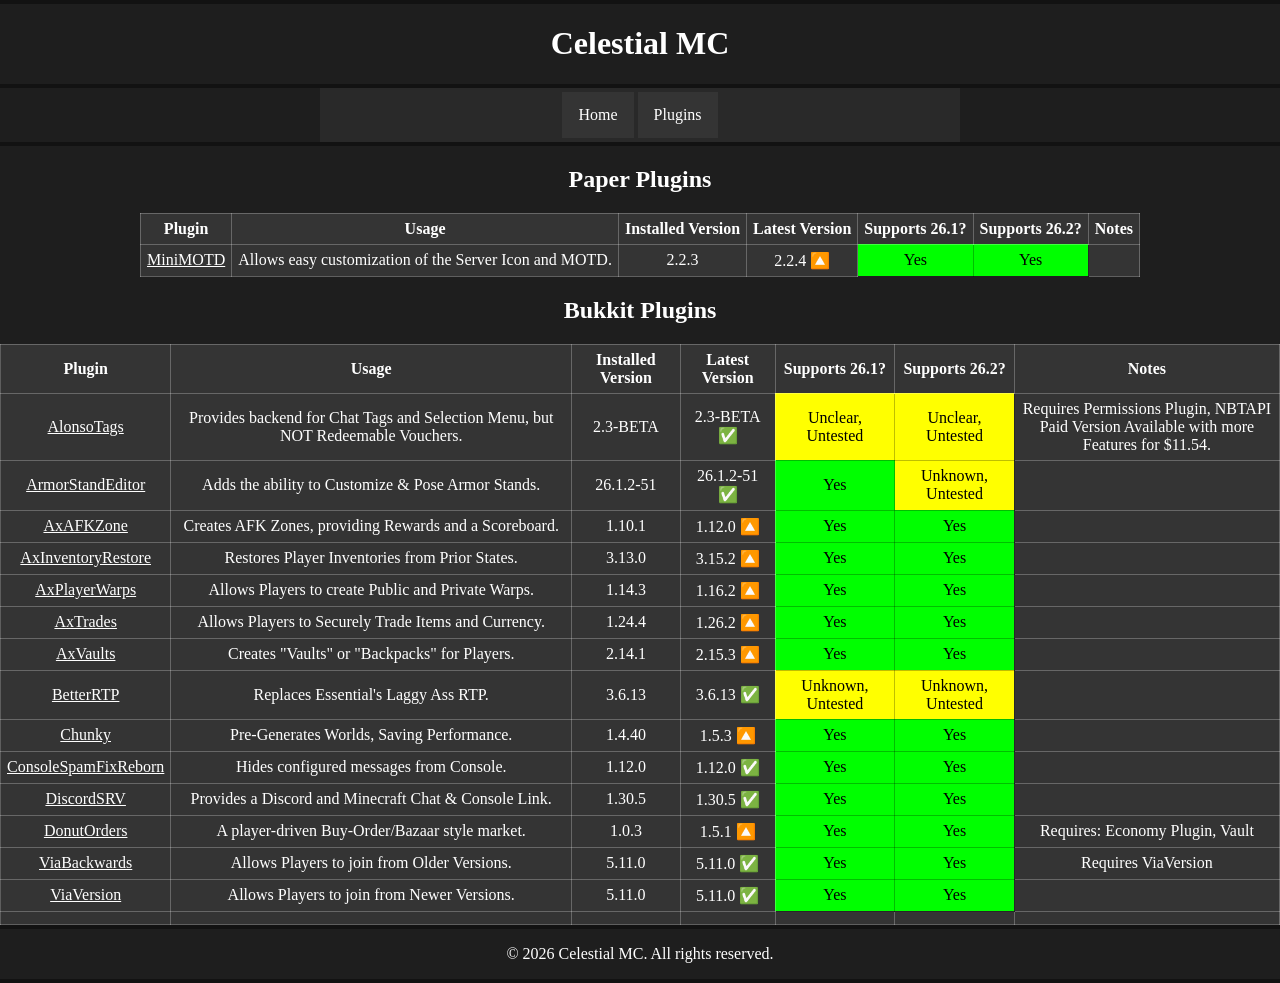
==== plugins.html @ bd97f880 "Pages :P" ====
<!DOCTYPE html>
<html lang="en-US">
  <head>
    <!-- Page Setup Stuff -->
    <meta charset="UTF-8">
    <meta name="viewport" content="width=device-width, initial-scale=1.0">
    <!-- <base href="https://celestialminecraft.github.io/" target="_blank"> -->
    <!-- Page Customization -->
    <title>Celestial MC</title>
    <!-- Favicon (Page Icon) -->
    <link rel="icon" type="image/png" href="/assets/favicon-96x96.png?v=20260804" sizes="96x96" />
    <link rel="icon" type="image/svg+xml" href="/assets/favicon.svg?v=20260804" />
    <link rel="shortcut icon" href="/assets/favicon.ico?v=20260804" />
    <link rel="apple-touch-icon" sizes="180x180" href="/assets/apple-touch-icon.png?v=20260804" />
    <meta name="apple-mobile-web-app-title" content="Celestial MC" />
    <link rel="manifest" href="/assets/site.webmanifest?v=20260804" />
    <!-- Javascript -->
    <!-- universalContent.js Automatically populates the ids "headerMain", "navMain", and "footerMain" -->
    <script src="./js/universalContent.js"></script>
    <!-- CSS -->
     <link rel="stylesheet" href="./css/main.css">
  </head>
  <body>
    <header id="headerMain"></header>
    <nav id="navMain"></nav>
    <main>
      <h2>Paper Plugins</h2>
      <table>
        <tr>
          <th>Plugin</th>
          <th>Usage</th>
          <th>Installed Version</th>
          <th>Latest Version</th>
          <th>Supports 26.1?</th>
          <th>Supports 26.2?</th>
          <th>Notes</th>
        </tr>
        <tr>
          <td><a href="https://modrinth.com/plugin/minimotd" target="_blank">MiniMOTD</a></td>
          <td>Allows easy customization of the Server Icon and MOTD.</td>
          <td>2.2.3</td>
          <td>2.2.4 🔼</td>
          <td class="yes">Yes</td>
          <td class="yes">Yes</td>
          <td></td>
        </tr>
      </table>
      <h2>Bukkit Plugins</h2>
      <table>
        <tr>
          <th>Plugin</th>
          <th>Usage</th>
          <th>Installed Version</th>
          <th>Latest Version</th>
          <th>Supports 26.1?</th>
          <th>Supports 26.2?</th>
          <th>Notes</th>
        </tr>
        <tr>
          <td><a href="https://www.spigotmc.org/resources/✅-alonsotags-1-8-•-unlimited-tags-textures-custom-model-data.83664/" target="_blank">AlonsoTags</a></td>
          <td>Provides backend for Chat Tags and Selection Menu, but NOT Redeemable Vouchers.</td>
          <td>2.3-BETA</td>
          <td>2.3-BETA ✅</td>
          <td class="maybe">Unclear, Untested</td>
          <td class="maybe">Unclear, Untested</td>
          <td>Requires Permissions Plugin, NBTAPI<br>Paid Version Available with more Features for $11.54.</td>
        </tr>
        <tr>
          <td><a href="https://modrinth.com/plugin/armorstandeditor-reborn" target="_blank">ArmorStandEditor</a></td>
          <td>Adds the ability to Customize & Pose Armor Stands.</td>
          <td>26.1.2-51</td>
          <td>26.1.2-51 ✅</td>
          <td class="yes">Yes</td>
          <td class="maybe">Unknown, Untested</td>
          <td></td>
        </tr>
        <tr>
          <td><a href="https://modrinth.com/plugin/axafkzone" target="_blank">AxAFKZone</a></td>
          <td>Creates AFK Zones, providing Rewards and a Scoreboard.</td>
          <td>1.10.1</td>
          <td>1.12.0 🔼</td>
          <td class="yes">Yes</td>
          <td class="yes">Yes</td>
          <td></td>
        </tr>
        <tr>
          <td><a href="https://modrinth.com/plugin/axinventoryrestore" target="_blank">AxInventoryRestore</a></td>
          <td>Restores Player Inventories from Prior States.</td>
          <td>3.13.0</td>
          <td>3.15.2 🔼</td>
          <td class="yes">Yes</td>
          <td class="yes">Yes</td>
          <td></td>
        </tr>
        <tr>
          <td><a href="https://modrinth.com/plugin/axplayerwarps" target="_blank">AxPlayerWarps</a></td>
          <td>Allows Players to create Public and Private Warps.</td>
          <td>1.14.3</td>
          <td>1.16.2 🔼</td>
          <td class="yes">Yes</td>
          <td class="yes">Yes</td>
          <td></td>
        </tr>
        <tr>
          <td><a href="https://modrinth.com/plugin/axplayerwarps" target="_blank">AxTrades</a></td>
          <td>Allows Players to Securely Trade Items and Currency.</td>
          <td>1.24.4</td>
          <td>1.26.2 🔼</td>
          <td class="yes">Yes</td>
          <td class="yes">Yes</td>
          <td></td>
        </tr>
        <tr>
          <td><a href="https://modrinth.com/plugin/axvaults" target="_blank">AxVaults</a></td>
          <td>Creates "Vaults" or "Backpacks" for Players.</td>
          <td>2.14.1</td>
          <td>2.15.3 🔼</td>
          <td class="yes">Yes</td>
          <td class="yes">Yes</td>
          <td></td>
        </tr>
        <tr>
          <td><a href="https://www.spigotmc.org/resources/betterrtp-random-wild-teleport.36081/" target="_blank">BetterRTP</a></td>
          <td>Replaces Essential's Laggy Ass RTP.</td>
          <td>3.6.13</td>
          <td>3.6.13 ✅</td>
          <td class="maybe">Unknown, Untested</td>
          <td class="maybe">Unknown, Untested</td>
          <td></td>
        </tr>
        <tr>
          <td><a href="https://www.spigotmc.org/resources/chunky.81534/" target="_blank">Chunky</a></td>
          <td>Pre-Generates Worlds, Saving Performance.</td>
          <td>1.4.40</td>
          <td>1.5.3 🔼</td>
          <td class="yes">Yes</td>
          <td class="yes">Yes</td>
          <td></td>
        </tr>
        <tr>
          <td><a href="https://www.spigotmc.org/resources/console-spam-fix-reborn.121703/" target="_blank">ConsoleSpamFixReborn</a></td>
          <td>Hides configured messages from Console.</td>
          <td>1.12.0</td>
          <td>1.12.0 ✅</td>
          <td class="yes">Yes</td>
          <td class="yes">Yes</td>
          <td></td>
        </tr>
        <tr>
          <td><a href="https://modrinth.com/plugin/discordsrv" target="_blank">DiscordSRV</a></td>
          <td>Provides a Discord and Minecraft Chat & Console Link.</td>
          <td>1.30.5</td>
          <td>1.30.5 ✅</td>
          <td class="yes">Yes</td>
          <td class="yes">Yes</td>
          <td></td>
        </tr>
        <tr>
          <td><a href="https://modrinth.com/plugin/donut-orders" target="_blank">DonutOrders</a></td>
          <td>A player-driven Buy-Order/Bazaar style market.</td>
          <td>1.0.3</td>
          <td>1.5.1 🔼</td>
          <td class="yes">Yes</td>
          <td class="yes">Yes</td>
          <td>Requires: Economy Plugin, Vault</td>
        </tr>

        <tr>
          <td><a href="https://modrinth.com/plugin/viabackwards" target="_blank">ViaBackwards</a></td>
          <td>Allows Players to join from Older Versions.</td>
          <td>5.11.0</td>
          <td>5.11.0 ✅</td>
          <td class="yes">Yes</td>
          <td class="yes">Yes</td>
          <td>Requires ViaVersion</td>
        </tr>
        <tr>
          <td><a href="https://modrinth.com/plugin/viaversion" target="_blank">ViaVersion</a></td>
          <td>Allows Players to join from Newer Versions.</td>
          <td>5.11.0</td>
          <td>5.11.0 ✅</td>
          <td class="yes">Yes</td>
          <td class="yes">Yes</td>
          <td></td>
        </tr>
        <tr>
          <td><a href="" target="_blank"></a></td>
          <td></td>
          <td></td>
          <td></td>
          <td></td>
          <td></td>
          <td></td>
        </tr>
      </table>
    </main>
    <footer id="footerMain"></footer>
  </body>
</html>
---- css/main.css ----
* {
    box-sizing: border-box;
}

body {
    margin: 0;
    padding: 0;
    color: #ffffff;
    background-color: #121212;
}

div {
    background-color: rgba(255, 255, 255, 0.05);
}

header, nav, main, footer {
    width: 100%;
    display: flex;
    flex-direction: column;
    justify-content: center;
    align-items: center;
    text-align: center;
    margin: 4px 0px;
    background-color: rgba(255, 255, 255, 0.05);
}

/* Flex Containers */
div.flex-container {
    display: flex;
    flex-direction: row;
    width: fit-content;
}

div.flex-container > div {
    margin: 10px;
    width: fit-content;
}

@media screen and (max-with:600px) {
    div.flex-container {
        flex-direction: column;
    }
}

/* Main Navigation Bar */
ul.navMain {
    display: flex;
    list-style-type: none;
    min-width: 50%;
    justify-content: center;
    margin: 0;
    padding: 0;
    background-color: rgba(255, 255, 255, 0.05);
}

ul.navMain li a {
    display: block;
    margin: 4px 2px;
    padding: 14px 16px;
    text-decoration: none;
    color: #ffffff;
    background-color: rgba(255, 255, 255, 0.05);
}

ul.navMain li a:hover {
    background-color: rgba(255, 255, 255, 0.10);
}

/* Tables */
table, th, td {
    background-color: rgba(255, 255, 255, 0.05);
    border: 1px rgba(255, 255, 255, 0.25);
    border-style: solid;
    border-collapse: collapse;
}

th, td {
    padding: 6px;
}

td > a {
    color: #FFFFFF;
}

td.yes {
    background-color: #00FF00;
    color: #000000;
    border-color: rgba(0, 0, 0, 0.25);
}

td.maybe {
    background-color: #FFFF00;
    color: #000000;
    border-color: rgba(0, 0, 0, 0.25);
}

td.no {
    background-color: #FF0000;
    color: #FFFFFF;
    border-color: rgba(255, 255, 255, 0.25);
}
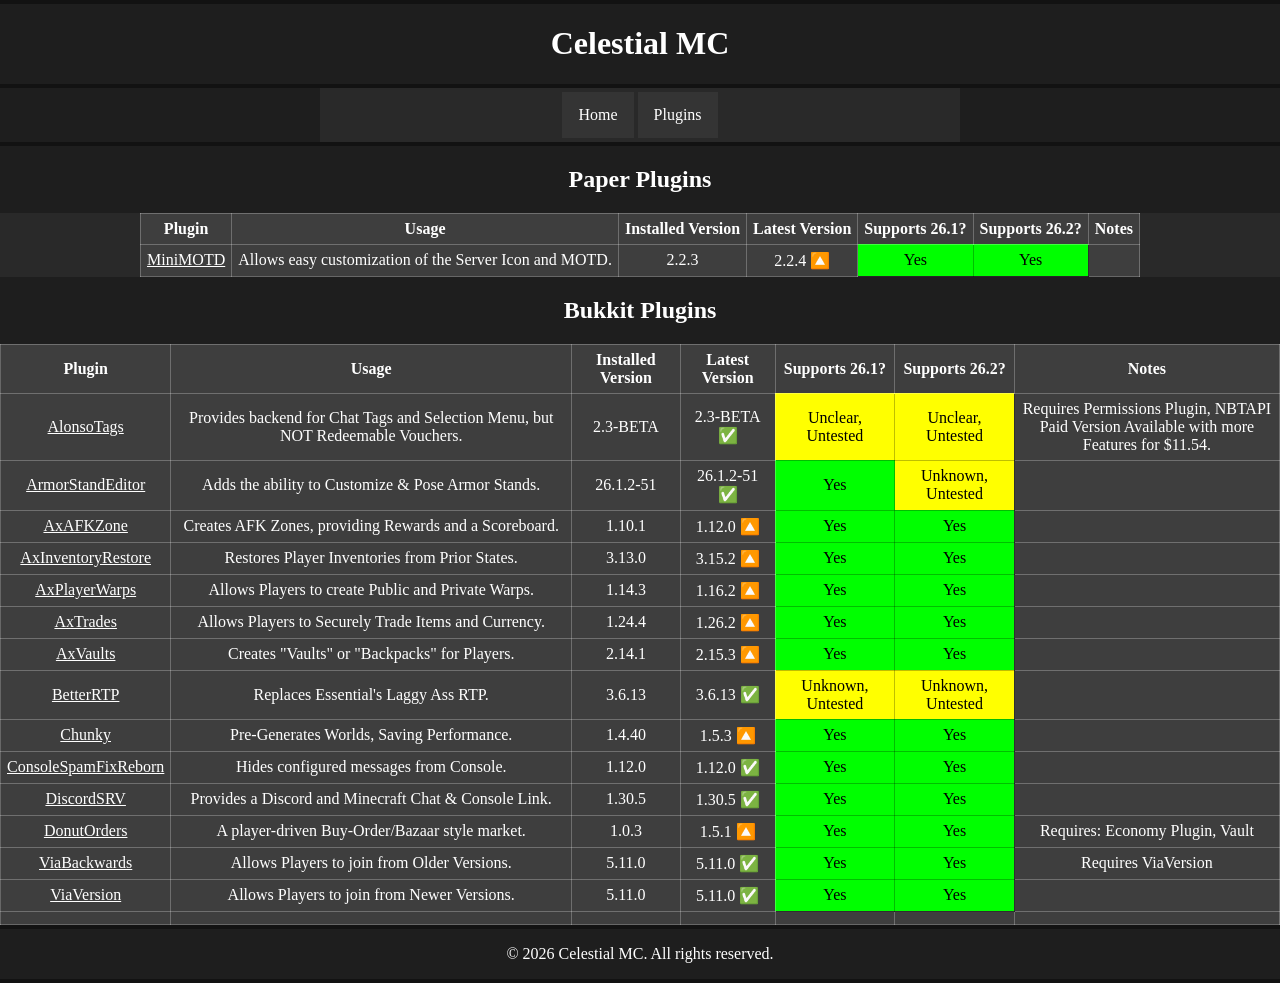
==== commit 49d28692: "Mobile Tables? Maybe?" ====
--- a/plugins.html
+++ b/plugins.html
@@ -25,174 +25,178 @@
     <nav id="navMain"></nav>
     <main>
       <h2>Paper Plugins</h2>
-      <table>
-        <tr>
-          <th>Plugin</th>
-          <th>Usage</th>
-          <th>Installed Version</th>
-          <th>Latest Version</th>
-          <th>Supports 26.1?</th>
-          <th>Supports 26.2?</th>
-          <th>Notes</th>
-        </tr>
-        <tr>
-          <td><a href="https://modrinth.com/plugin/minimotd" target="_blank">MiniMOTD</a></td>
-          <td>Allows easy customization of the Server Icon and MOTD.</td>
-          <td>2.2.3</td>
-          <td>2.2.4 🔼</td>
-          <td class="yes">Yes</td>
-          <td class="yes">Yes</td>
-          <td></td>
-        </tr>
-      </table>
+      <div class="table-wrapper">
+        <table>
+          <tr>
+            <th>Plugin</th>
+            <th>Usage</th>
+            <th>Installed Version</th>
+            <th>Latest Version</th>
+            <th>Supports 26.1?</th>
+            <th>Supports 26.2?</th>
+            <th>Notes</th>
+          </tr>
+          <tr>
+            <td><a href="https://modrinth.com/plugin/minimotd" target="_blank">MiniMOTD</a></td>
+            <td>Allows easy customization of the Server Icon and MOTD.</td>
+            <td>2.2.3</td>
+            <td>2.2.4 🔼</td>
+            <td class="yes">Yes</td>
+            <td class="yes">Yes</td>
+            <td></td>
+          </tr>
+        </table>
+      </div>
       <h2>Bukkit Plugins</h2>
-      <table>
-        <tr>
-          <th>Plugin</th>
-          <th>Usage</th>
-          <th>Installed Version</th>
-          <th>Latest Version</th>
-          <th>Supports 26.1?</th>
-          <th>Supports 26.2?</th>
-          <th>Notes</th>
-        </tr>
-        <tr>
-          <td><a href="https://www.spigotmc.org/resources/✅-alonsotags-1-8-•-unlimited-tags-textures-custom-model-data.83664/" target="_blank">AlonsoTags</a></td>
-          <td>Provides backend for Chat Tags and Selection Menu, but NOT Redeemable Vouchers.</td>
-          <td>2.3-BETA</td>
-          <td>2.3-BETA ✅</td>
-          <td class="maybe">Unclear, Untested</td>
-          <td class="maybe">Unclear, Untested</td>
-          <td>Requires Permissions Plugin, NBTAPI<br>Paid Version Available with more Features for $11.54.</td>
-        </tr>
-        <tr>
-          <td><a href="https://modrinth.com/plugin/armorstandeditor-reborn" target="_blank">ArmorStandEditor</a></td>
-          <td>Adds the ability to Customize & Pose Armor Stands.</td>
-          <td>26.1.2-51</td>
-          <td>26.1.2-51 ✅</td>
-          <td class="yes">Yes</td>
-          <td class="maybe">Unknown, Untested</td>
-          <td></td>
-        </tr>
-        <tr>
-          <td><a href="https://modrinth.com/plugin/axafkzone" target="_blank">AxAFKZone</a></td>
-          <td>Creates AFK Zones, providing Rewards and a Scoreboard.</td>
-          <td>1.10.1</td>
-          <td>1.12.0 🔼</td>
-          <td class="yes">Yes</td>
-          <td class="yes">Yes</td>
-          <td></td>
-        </tr>
-        <tr>
-          <td><a href="https://modrinth.com/plugin/axinventoryrestore" target="_blank">AxInventoryRestore</a></td>
-          <td>Restores Player Inventories from Prior States.</td>
-          <td>3.13.0</td>
-          <td>3.15.2 🔼</td>
-          <td class="yes">Yes</td>
-          <td class="yes">Yes</td>
-          <td></td>
-        </tr>
-        <tr>
-          <td><a href="https://modrinth.com/plugin/axplayerwarps" target="_blank">AxPlayerWarps</a></td>
-          <td>Allows Players to create Public and Private Warps.</td>
-          <td>1.14.3</td>
-          <td>1.16.2 🔼</td>
-          <td class="yes">Yes</td>
-          <td class="yes">Yes</td>
-          <td></td>
-        </tr>
-        <tr>
-          <td><a href="https://modrinth.com/plugin/axplayerwarps" target="_blank">AxTrades</a></td>
-          <td>Allows Players to Securely Trade Items and Currency.</td>
-          <td>1.24.4</td>
-          <td>1.26.2 🔼</td>
-          <td class="yes">Yes</td>
-          <td class="yes">Yes</td>
-          <td></td>
-        </tr>
-        <tr>
-          <td><a href="https://modrinth.com/plugin/axvaults" target="_blank">AxVaults</a></td>
-          <td>Creates "Vaults" or "Backpacks" for Players.</td>
-          <td>2.14.1</td>
-          <td>2.15.3 🔼</td>
-          <td class="yes">Yes</td>
-          <td class="yes">Yes</td>
-          <td></td>
-        </tr>
-        <tr>
-          <td><a href="https://www.spigotmc.org/resources/betterrtp-random-wild-teleport.36081/" target="_blank">BetterRTP</a></td>
-          <td>Replaces Essential's Laggy Ass RTP.</td>
-          <td>3.6.13</td>
-          <td>3.6.13 ✅</td>
-          <td class="maybe">Unknown, Untested</td>
-          <td class="maybe">Unknown, Untested</td>
-          <td></td>
-        </tr>
-        <tr>
-          <td><a href="https://www.spigotmc.org/resources/chunky.81534/" target="_blank">Chunky</a></td>
-          <td>Pre-Generates Worlds, Saving Performance.</td>
-          <td>1.4.40</td>
-          <td>1.5.3 🔼</td>
-          <td class="yes">Yes</td>
-          <td class="yes">Yes</td>
-          <td></td>
-        </tr>
-        <tr>
-          <td><a href="https://www.spigotmc.org/resources/console-spam-fix-reborn.121703/" target="_blank">ConsoleSpamFixReborn</a></td>
-          <td>Hides configured messages from Console.</td>
-          <td>1.12.0</td>
-          <td>1.12.0 ✅</td>
-          <td class="yes">Yes</td>
-          <td class="yes">Yes</td>
-          <td></td>
-        </tr>
-        <tr>
-          <td><a href="https://modrinth.com/plugin/discordsrv" target="_blank">DiscordSRV</a></td>
-          <td>Provides a Discord and Minecraft Chat & Console Link.</td>
-          <td>1.30.5</td>
-          <td>1.30.5 ✅</td>
-          <td class="yes">Yes</td>
-          <td class="yes">Yes</td>
-          <td></td>
-        </tr>
-        <tr>
-          <td><a href="https://modrinth.com/plugin/donut-orders" target="_blank">DonutOrders</a></td>
-          <td>A player-driven Buy-Order/Bazaar style market.</td>
-          <td>1.0.3</td>
-          <td>1.5.1 🔼</td>
-          <td class="yes">Yes</td>
-          <td class="yes">Yes</td>
-          <td>Requires: Economy Plugin, Vault</td>
-        </tr>
+      <div class="table-wrapper">
+        <table>
+          <tr>
+            <th>Plugin</th>
+            <th>Usage</th>
+            <th>Installed Version</th>
+            <th>Latest Version</th>
+            <th>Supports 26.1?</th>
+            <th>Supports 26.2?</th>
+            <th>Notes</th>
+          </tr>
+          <tr>
+            <td><a href="https://www.spigotmc.org/resources/✅-alonsotags-1-8-•-unlimited-tags-textures-custom-model-data.83664/" target="_blank">AlonsoTags</a></td>
+            <td>Provides backend for Chat Tags and Selection Menu, but NOT Redeemable Vouchers.</td>
+            <td>2.3-BETA</td>
+            <td>2.3-BETA ✅</td>
+            <td class="maybe">Unclear, Untested</td>
+            <td class="maybe">Unclear, Untested</td>
+            <td>Requires Permissions Plugin, NBTAPI<br>Paid Version Available with more Features for $11.54.</td>
+          </tr>
+          <tr>
+            <td><a href="https://modrinth.com/plugin/armorstandeditor-reborn" target="_blank">ArmorStandEditor</a></td>
+            <td>Adds the ability to Customize & Pose Armor Stands.</td>
+            <td>26.1.2-51</td>
+            <td>26.1.2-51 ✅</td>
+            <td class="yes">Yes</td>
+            <td class="maybe">Unknown, Untested</td>
+            <td></td>
+          </tr>
+          <tr>
+            <td><a href="https://modrinth.com/plugin/axafkzone" target="_blank">AxAFKZone</a></td>
+            <td>Creates AFK Zones, providing Rewards and a Scoreboard.</td>
+            <td>1.10.1</td>
+            <td>1.12.0 🔼</td>
+            <td class="yes">Yes</td>
+            <td class="yes">Yes</td>
+            <td></td>
+          </tr>
+          <tr>
+            <td><a href="https://modrinth.com/plugin/axinventoryrestore" target="_blank">AxInventoryRestore</a></td>
+            <td>Restores Player Inventories from Prior States.</td>
+            <td>3.13.0</td>
+            <td>3.15.2 🔼</td>
+            <td class="yes">Yes</td>
+            <td class="yes">Yes</td>
+            <td></td>
+          </tr>
+          <tr>
+            <td><a href="https://modrinth.com/plugin/axplayerwarps" target="_blank">AxPlayerWarps</a></td>
+            <td>Allows Players to create Public and Private Warps.</td>
+            <td>1.14.3</td>
+            <td>1.16.2 🔼</td>
+            <td class="yes">Yes</td>
+            <td class="yes">Yes</td>
+            <td></td>
+          </tr>
+          <tr>
+            <td><a href="https://modrinth.com/plugin/axplayerwarps" target="_blank">AxTrades</a></td>
+            <td>Allows Players to Securely Trade Items and Currency.</td>
+            <td>1.24.4</td>
+            <td>1.26.2 🔼</td>
+            <td class="yes">Yes</td>
+            <td class="yes">Yes</td>
+            <td></td>
+          </tr>
+          <tr>
+            <td><a href="https://modrinth.com/plugin/axvaults" target="_blank">AxVaults</a></td>
+            <td>Creates "Vaults" or "Backpacks" for Players.</td>
+            <td>2.14.1</td>
+            <td>2.15.3 🔼</td>
+            <td class="yes">Yes</td>
+            <td class="yes">Yes</td>
+            <td></td>
+          </tr>
+          <tr>
+            <td><a href="https://www.spigotmc.org/resources/betterrtp-random-wild-teleport.36081/" target="_blank">BetterRTP</a></td>
+            <td>Replaces Essential's Laggy Ass RTP.</td>
+            <td>3.6.13</td>
+            <td>3.6.13 ✅</td>
+            <td class="maybe">Unknown, Untested</td>
+            <td class="maybe">Unknown, Untested</td>
+            <td></td>
+          </tr>
+          <tr>
+            <td><a href="https://www.spigotmc.org/resources/chunky.81534/" target="_blank">Chunky</a></td>
+            <td>Pre-Generates Worlds, Saving Performance.</td>
+            <td>1.4.40</td>
+            <td>1.5.3 🔼</td>
+            <td class="yes">Yes</td>
+            <td class="yes">Yes</td>
+            <td></td>
+          </tr>
+          <tr>
+            <td><a href="https://www.spigotmc.org/resources/console-spam-fix-reborn.121703/" target="_blank">ConsoleSpamFixReborn</a></td>
+            <td>Hides configured messages from Console.</td>
+            <td>1.12.0</td>
+            <td>1.12.0 ✅</td>
+            <td class="yes">Yes</td>
+            <td class="yes">Yes</td>
+            <td></td>
+          </tr>
+          <tr>
+            <td><a href="https://modrinth.com/plugin/discordsrv" target="_blank">DiscordSRV</a></td>
+            <td>Provides a Discord and Minecraft Chat & Console Link.</td>
+            <td>1.30.5</td>
+            <td>1.30.5 ✅</td>
+            <td class="yes">Yes</td>
+            <td class="yes">Yes</td>
+            <td></td>
+          </tr>
+          <tr>
+            <td><a href="https://modrinth.com/plugin/donut-orders" target="_blank">DonutOrders</a></td>
+            <td>A player-driven Buy-Order/Bazaar style market.</td>
+            <td>1.0.3</td>
+            <td>1.5.1 🔼</td>
+            <td class="yes">Yes</td>
+            <td class="yes">Yes</td>
+            <td>Requires: Economy Plugin, Vault</td>
+          </tr>
 
-        <tr>
-          <td><a href="https://modrinth.com/plugin/viabackwards" target="_blank">ViaBackwards</a></td>
-          <td>Allows Players to join from Older Versions.</td>
-          <td>5.11.0</td>
-          <td>5.11.0 ✅</td>
-          <td class="yes">Yes</td>
-          <td class="yes">Yes</td>
-          <td>Requires ViaVersion</td>
-        </tr>
-        <tr>
-          <td><a href="https://modrinth.com/plugin/viaversion" target="_blank">ViaVersion</a></td>
-          <td>Allows Players to join from Newer Versions.</td>
-          <td>5.11.0</td>
-          <td>5.11.0 ✅</td>
-          <td class="yes">Yes</td>
-          <td class="yes">Yes</td>
-          <td></td>
-        </tr>
-        <tr>
-          <td><a href="" target="_blank"></a></td>
-          <td></td>
-          <td></td>
-          <td></td>
-          <td></td>
-          <td></td>
-          <td></td>
-        </tr>
-      </table>
+          <tr>
+            <td><a href="https://modrinth.com/plugin/viabackwards" target="_blank">ViaBackwards</a></td>
+            <td>Allows Players to join from Older Versions.</td>
+            <td>5.11.0</td>
+            <td>5.11.0 ✅</td>
+            <td class="yes">Yes</td>
+            <td class="yes">Yes</td>
+            <td>Requires ViaVersion</td>
+          </tr>
+          <tr>
+            <td><a href="https://modrinth.com/plugin/viaversion" target="_blank">ViaVersion</a></td>
+            <td>Allows Players to join from Newer Versions.</td>
+            <td>5.11.0</td>
+            <td>5.11.0 ✅</td>
+            <td class="yes">Yes</td>
+            <td class="yes">Yes</td>
+            <td></td>
+          </tr>
+          <tr>
+            <td><a href="" target="_blank"></a></td>
+            <td></td>
+            <td></td>
+            <td></td>
+            <td></td>
+            <td></td>
+            <td></td>
+          </tr>
+        </table>
+      </div>
     </main>
     <footer id="footerMain"></footer>
   </body>
--- a/css/main.css
+++ b/css/main.css
@@ -98,4 +98,12 @@
     background-color: #FF0000;
     color: #FFFFFF;
     border-color: rgba(255, 255, 255, 0.25);
+}
+
+div.table-wrapper {
+    display: flex;
+    align-items: center;
+    justify-content: center;
+    width: 100%;
+    overflow-x: auto;
 }
